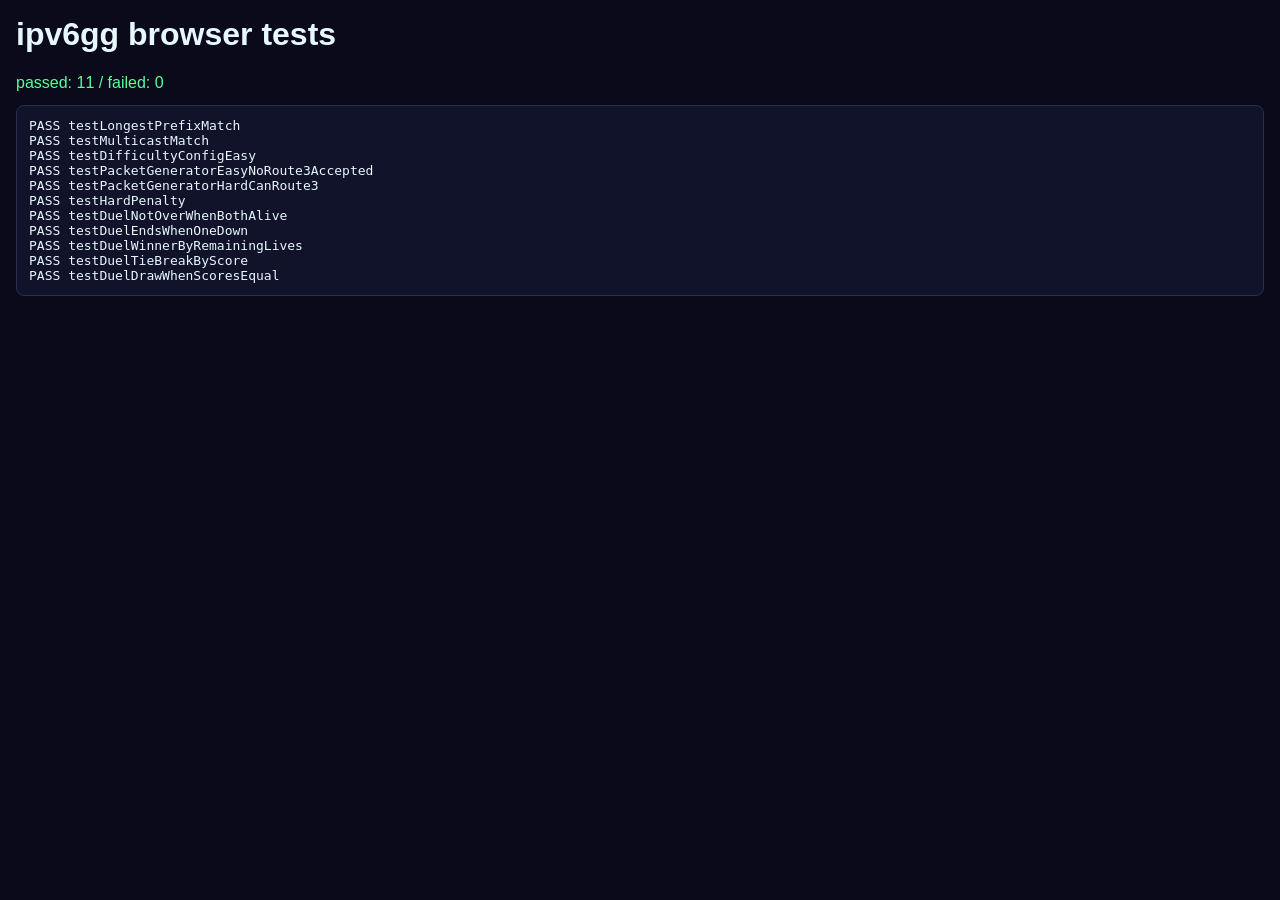
==== tests/index.html @ 7f802ba3 "Add core functionality for IPv6 address generation and duel resolution - Implement core.js for IPv6 " ====
<!doctype html>
<html lang="de">
<head>
  <meta charset="UTF-8" />
  <meta name="viewport" content="width=device-width, initial-scale=1.0" />
  <title>ipv6gg browser tests</title>
  <style>
    body { font-family: Arial, sans-serif; background: #0a0a1a; color: #e7f7ff; margin: 0; padding: 16px; }
    h1 { margin-top: 0; }
    .ok { color: #59ff9a; }
    .bad { color: #ff6b8f; }
    pre { background: #11132a; border: 1px solid #2a2d52; border-radius: 8px; padding: 12px; overflow: auto; }
  </style>
</head>
<body>
  <h1>ipv6gg browser tests</h1>
  <div id="summary">running...</div>
  <pre id="log"></pre>
  <script src="../core.js"></script>
  <script src="../duel-core.js"></script>
  <script src="./run-tests.js"></script>
</body>
</html>
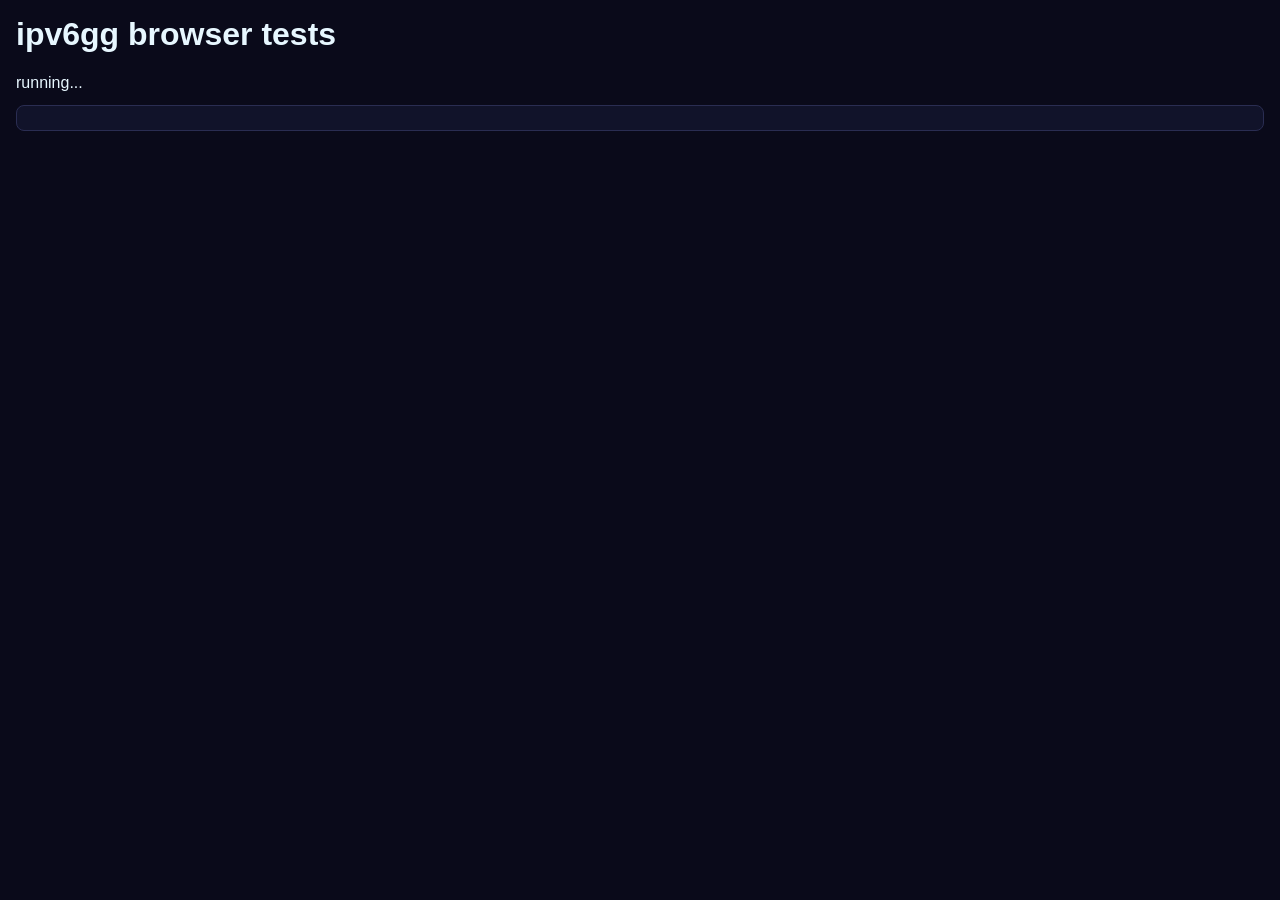
==== commit 7348dd7b: "Refactor code structure for improved readability and maintainability" ====
--- a/tests/index.html
+++ b/tests/index.html
@@ -18,6 +18,7 @@
   <pre id="log"></pre>
   <script src="../core.js"></script>
   <script src="../duel-core.js"></script>
+  <script src="../i18n.js"></script>
   <script src="./run-tests.js"></script>
 </body>
 </html>
